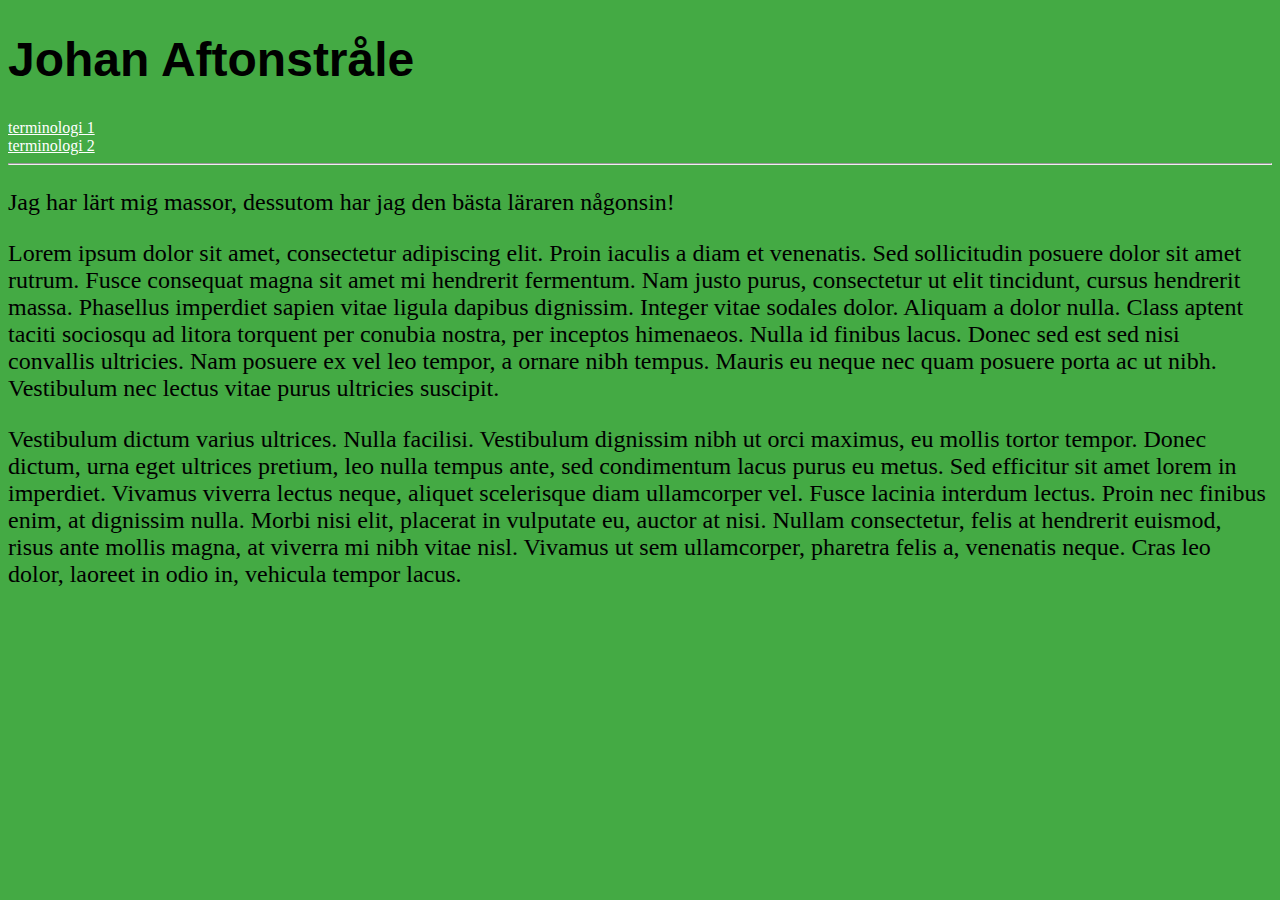
==== index.html @ 4d9ea3da "styling" ====
<!DOCTYPE html>
<html>
   <head>
      <meta charset="UTF-8" />
      <link href="style.css" rel="stylesheet">
   </head>
  <body>
      <h1>Johan Aftonstråle</h1>
      <a href="term1.html">terminologi 1</a>
      <br>
      <a href="term2.html">terminologi 2</a>
      <br>
      <hr>
      <p>Jag har lärt mig massor, dessutom har jag den bästa läraren någonsin!</p>
      <p>Lorem ipsum dolor sit amet, consectetur adipiscing elit. Proin iaculis a diam et venenatis. Sed sollicitudin posuere dolor sit amet rutrum. Fusce consequat magna sit amet mi hendrerit fermentum. Nam justo purus, consectetur ut elit tincidunt, cursus hendrerit massa. Phasellus imperdiet sapien vitae ligula dapibus dignissim. Integer vitae sodales dolor. Aliquam a dolor nulla. Class aptent taciti sociosqu ad litora torquent per conubia nostra, per inceptos himenaeos. Nulla id finibus lacus. Donec sed est sed nisi convallis ultricies. Nam posuere ex vel leo tempor, a ornare nibh tempus. Mauris eu neque nec quam posuere porta ac ut nibh. Vestibulum nec lectus vitae purus ultricies suscipit.</p>
      <p>Vestibulum dictum varius ultrices. Nulla facilisi. Vestibulum dignissim nibh ut orci maximus, eu mollis tortor tempor. Donec dictum, urna eget ultrices pretium, leo nulla tempus ante, sed condimentum lacus purus eu metus. Sed efficitur sit amet lorem in imperdiet. Vivamus viverra lectus neque, aliquet scelerisque diam ullamcorper vel. Fusce lacinia interdum lectus. Proin nec finibus enim, at dignissim nulla. Morbi nisi elit, placerat in vulputate eu, auctor at nisi. Nullam consectetur, felis at hendrerit euismod, risus ante mollis magna, at viverra mi nibh vitae nisl. Vivamus ut sem ullamcorper, pharetra felis a, venenatis neque. Cras leo dolor, laoreet in odio in, vehicula tempor lacus.</p>
</html>
---- style.css ----
body {
  background: #44AA44;
  background-color: #44AA44;
}

h1 {
   font-family: Arial;
   font-size: 3em;
}

p {
   font-family Times New Roman;
   font-size: 1.5em;
}

a {
   color: white;
}
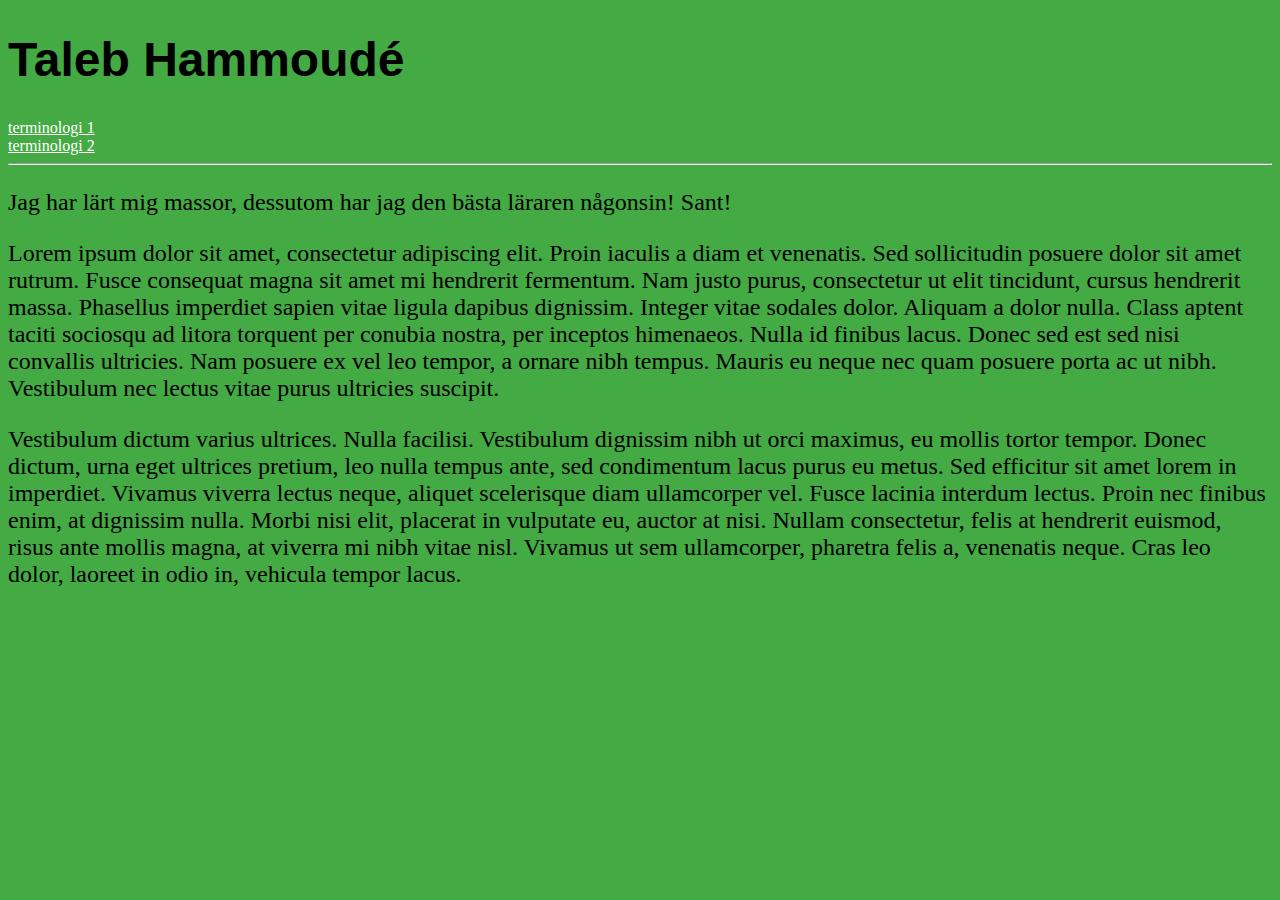
==== commit d407cdaa: "Ändrar namn" ====
--- a/index.html
+++ b/index.html
@@ -1,17 +1,17 @@
-<!DOCTYPE html>
-<html>
-   <head>
-      <meta charset="UTF-8" />
-      <link href="style.css" rel="stylesheet">
-   </head>
-  <body>
-      <h1>Johan Aftonstråle</h1>
-      <a href="term1.html">terminologi 1</a>
-      <br>
-      <a href="term2.html">terminologi 2</a>
-      <br>
-      <hr>
-      <p>Jag har lärt mig massor, dessutom har jag den bästa läraren någonsin!</p>
-      <p>Lorem ipsum dolor sit amet, consectetur adipiscing elit. Proin iaculis a diam et venenatis. Sed sollicitudin posuere dolor sit amet rutrum. Fusce consequat magna sit amet mi hendrerit fermentum. Nam justo purus, consectetur ut elit tincidunt, cursus hendrerit massa. Phasellus imperdiet sapien vitae ligula dapibus dignissim. Integer vitae sodales dolor. Aliquam a dolor nulla. Class aptent taciti sociosqu ad litora torquent per conubia nostra, per inceptos himenaeos. Nulla id finibus lacus. Donec sed est sed nisi convallis ultricies. Nam posuere ex vel leo tempor, a ornare nibh tempus. Mauris eu neque nec quam posuere porta ac ut nibh. Vestibulum nec lectus vitae purus ultricies suscipit.</p>
-      <p>Vestibulum dictum varius ultrices. Nulla facilisi. Vestibulum dignissim nibh ut orci maximus, eu mollis tortor tempor. Donec dictum, urna eget ultrices pretium, leo nulla tempus ante, sed condimentum lacus purus eu metus. Sed efficitur sit amet lorem in imperdiet. Vivamus viverra lectus neque, aliquet scelerisque diam ullamcorper vel. Fusce lacinia interdum lectus. Proin nec finibus enim, at dignissim nulla. Morbi nisi elit, placerat in vulputate eu, auctor at nisi. Nullam consectetur, felis at hendrerit euismod, risus ante mollis magna, at viverra mi nibh vitae nisl. Vivamus ut sem ullamcorper, pharetra felis a, venenatis neque. Cras leo dolor, laoreet in odio in, vehicula tempor lacus.</p>
-</html>
+<!DOCTYPE html>
+<html>
+   <head>
+      <meta charset="UTF-8" />
+      <link href="style.css" rel="stylesheet">
+   </head>
+  <body>
+      <h1>Taleb Hammoudé</h1>
+      <a href="term1.html">terminologi 1</a>
+      <br>
+      <a href="term2.html">terminologi 2</a>
+      <br>
+      <hr>
+      <p>Jag har lärt mig massor, dessutom har jag den bästa läraren någonsin! Sant!</p>
+      <p>Lorem ipsum dolor sit amet, consectetur adipiscing elit. Proin iaculis a diam et venenatis. Sed sollicitudin posuere dolor sit amet rutrum. Fusce consequat magna sit amet mi hendrerit fermentum. Nam justo purus, consectetur ut elit tincidunt, cursus hendrerit massa. Phasellus imperdiet sapien vitae ligula dapibus dignissim. Integer vitae sodales dolor. Aliquam a dolor nulla. Class aptent taciti sociosqu ad litora torquent per conubia nostra, per inceptos himenaeos. Nulla id finibus lacus. Donec sed est sed nisi convallis ultricies. Nam posuere ex vel leo tempor, a ornare nibh tempus. Mauris eu neque nec quam posuere porta ac ut nibh. Vestibulum nec lectus vitae purus ultricies suscipit.</p>
+      <p>Vestibulum dictum varius ultrices. Nulla facilisi. Vestibulum dignissim nibh ut orci maximus, eu mollis tortor tempor. Donec dictum, urna eget ultrices pretium, leo nulla tempus ante, sed condimentum lacus purus eu metus. Sed efficitur sit amet lorem in imperdiet. Vivamus viverra lectus neque, aliquet scelerisque diam ullamcorper vel. Fusce lacinia interdum lectus. Proin nec finibus enim, at dignissim nulla. Morbi nisi elit, placerat in vulputate eu, auctor at nisi. Nullam consectetur, felis at hendrerit euismod, risus ante mollis magna, at viverra mi nibh vitae nisl. Vivamus ut sem ullamcorper, pharetra felis a, venenatis neque. Cras leo dolor, laoreet in odio in, vehicula tempor lacus.</p>
+</html>
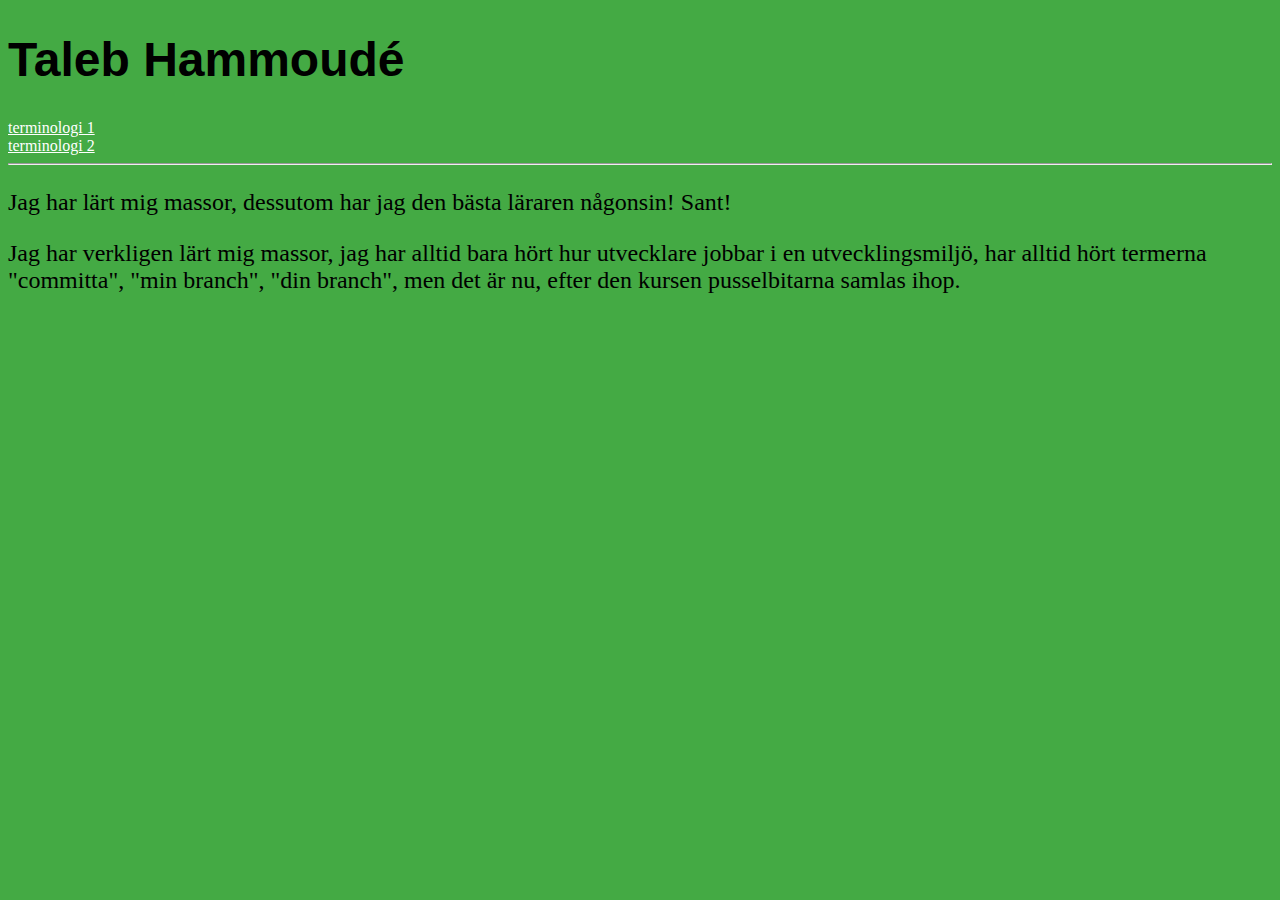
==== commit 8ccbb7ca: "Tar bort "lorem" text och ersätter med egen text" ====
--- a/index.html
+++ b/index.html
@@ -12,6 +12,5 @@
       <br>
       <hr>
       <p>Jag har lärt mig massor, dessutom har jag den bästa läraren någonsin! Sant!</p>
-      <p>Lorem ipsum dolor sit amet, consectetur adipiscing elit. Proin iaculis a diam et venenatis. Sed sollicitudin posuere dolor sit amet rutrum. Fusce consequat magna sit amet mi hendrerit fermentum. Nam justo purus, consectetur ut elit tincidunt, cursus hendrerit massa. Phasellus imperdiet sapien vitae ligula dapibus dignissim. Integer vitae sodales dolor. Aliquam a dolor nulla. Class aptent taciti sociosqu ad litora torquent per conubia nostra, per inceptos himenaeos. Nulla id finibus lacus. Donec sed est sed nisi convallis ultricies. Nam posuere ex vel leo tempor, a ornare nibh tempus. Mauris eu neque nec quam posuere porta ac ut nibh. Vestibulum nec lectus vitae purus ultricies suscipit.</p>
-      <p>Vestibulum dictum varius ultrices. Nulla facilisi. Vestibulum dignissim nibh ut orci maximus, eu mollis tortor tempor. Donec dictum, urna eget ultrices pretium, leo nulla tempus ante, sed condimentum lacus purus eu metus. Sed efficitur sit amet lorem in imperdiet. Vivamus viverra lectus neque, aliquet scelerisque diam ullamcorper vel. Fusce lacinia interdum lectus. Proin nec finibus enim, at dignissim nulla. Morbi nisi elit, placerat in vulputate eu, auctor at nisi. Nullam consectetur, felis at hendrerit euismod, risus ante mollis magna, at viverra mi nibh vitae nisl. Vivamus ut sem ullamcorper, pharetra felis a, venenatis neque. Cras leo dolor, laoreet in odio in, vehicula tempor lacus.</p>
+      <p>Jag har verkligen lärt mig massor,  jag har alltid  bara hört hur utvecklare jobbar i en utvecklingsmiljö, har alltid hört termerna "committa", "min branch", "din branch", men det är nu, efter den kursen pusselbitarna samlas ihop.</p>
 </html>
